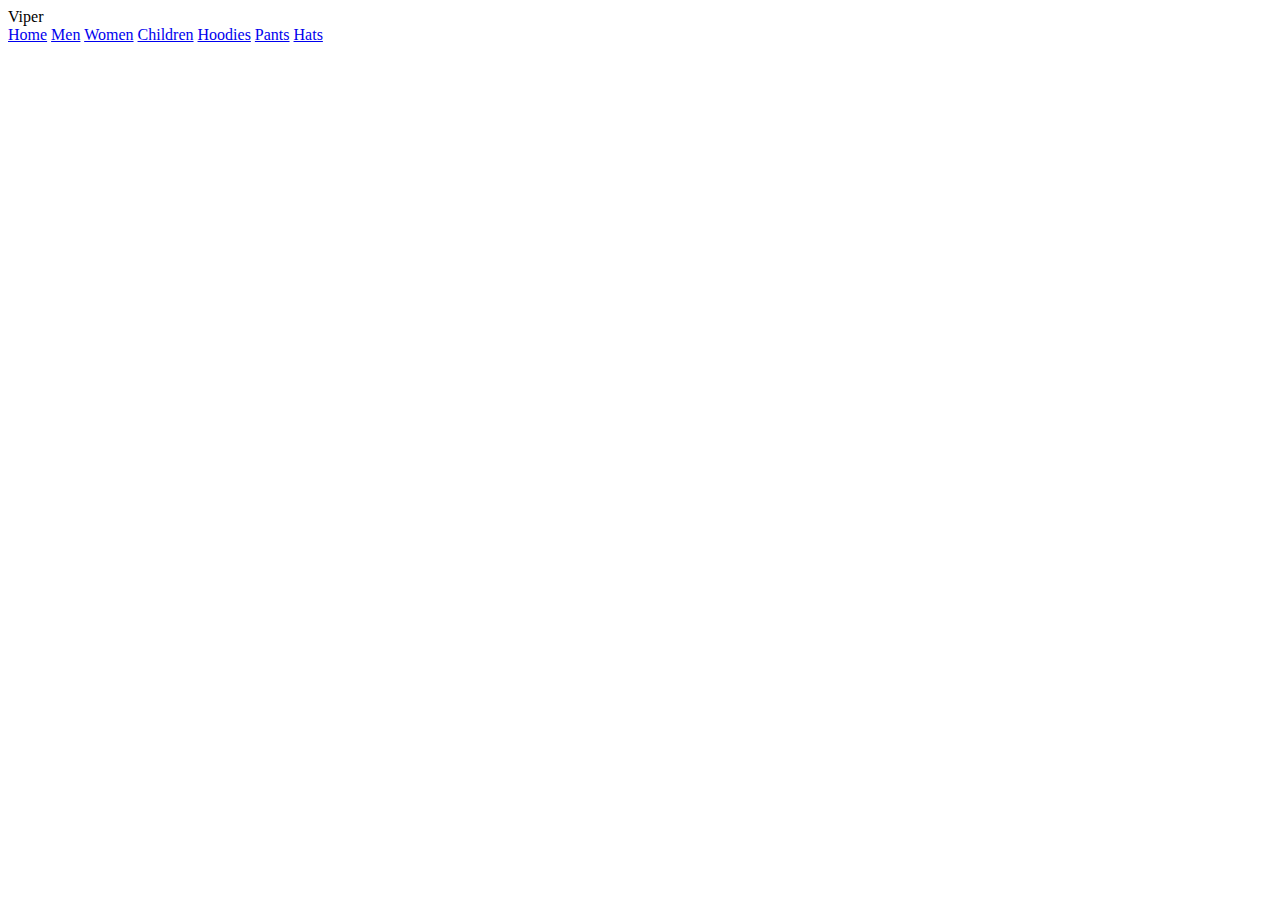
==== index.html @ 1d114987 "Create index.html" ====
<html>

<head>
  <script defer src="./script.js"></script>
  <meta charset="UTF-8">
  <meta name="viewport" content="width=device-width, initial-scale=1.0">
  <link rel="stylesheet" href="style.css">
  <title>Viper.Clothing Store </title>
</head>

<body>
  <div class="topnav">
    <div class="logo">Viper</div>
    <a class="activate" href="#home">Home</a>
    <a href="men.html">Men</a>
    <a href="women.html">Women</a>
    <a href="children.html">Children</a>
    <a href="hoodies.html">Hoodies</a>
    <a href="pants.html">Pants</a>
    <a href="hats.html">Hats</a>
    <div class="container">
      <div class="theme-switch">
        <div class= "switch"></div>
  
  
 
         
</body>

</html>
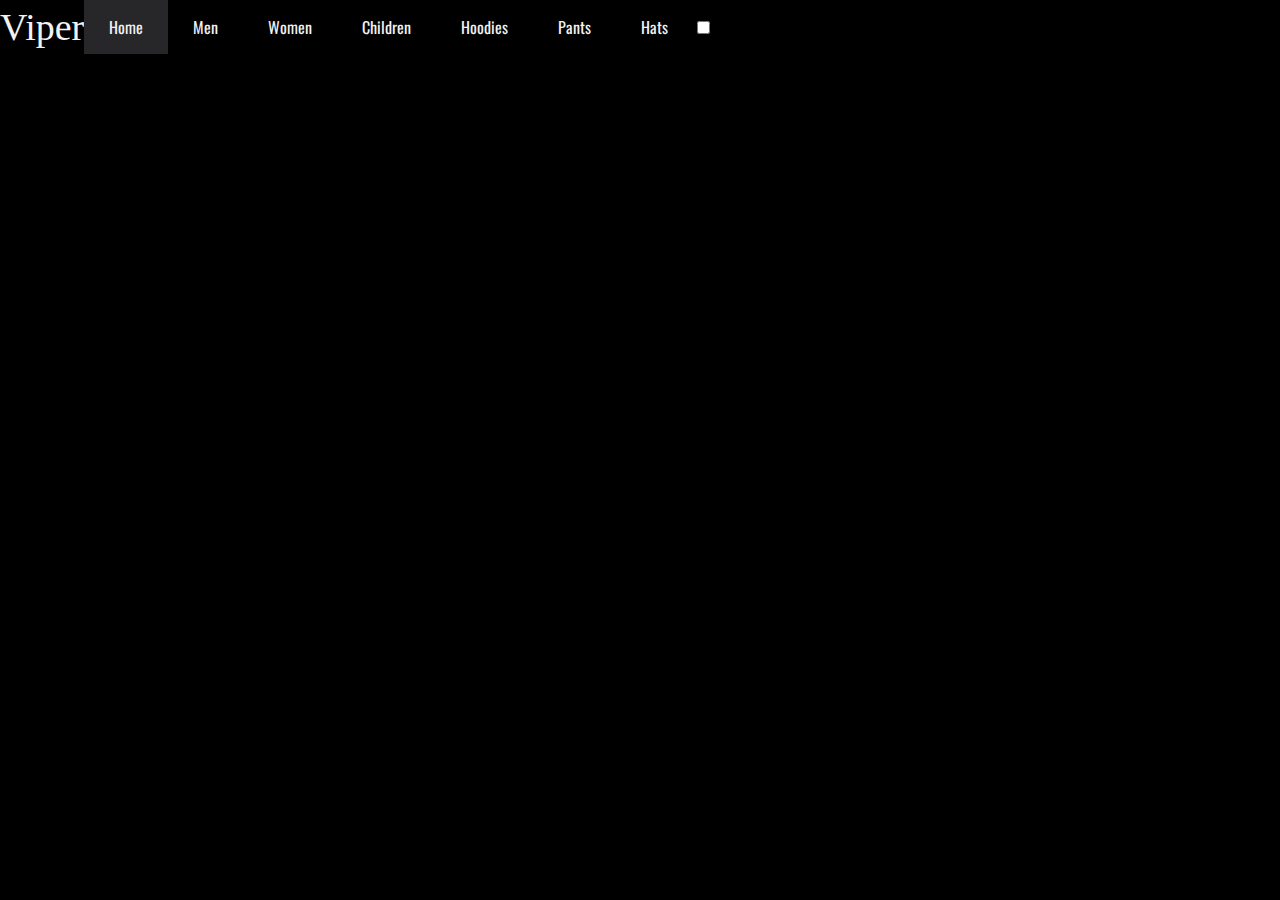
==== commit cc6bbc99: "Update index.html" ====
--- a/index.html
+++ b/index.html
@@ -18,13 +18,13 @@
     <a href="hoodies.html">Hoodies</a>
     <a href="pants.html">Pants</a>
     <a href="hats.html">Hats</a>
-    <div class="container">
-      <div class="theme-switch">
-        <div class= "switch"></div>
-  
-  
- 
-         
+    <div>
+      <input type="checkbox" class="checkbox" id="checkbox">
+      <label for="checkbox" class="checkbox-label">
+        <span class="ball"></span>
+      </label>
+    </div>
+   
 </body>
 
 </html>
--- a/style.css
+++ b/style.css
@@ -0,0 +1,51 @@
+@import url('https://fonts.googleapis.com/css?family=Oswald');
+
+body{
+  background: var(--background);
+  display: flex;
+  
+  margin: 0;
+  background-color: black;
+  font-family:'Oswald';
+}
+.theLightSide{
+  background-color: white;
+  color: black;
+}
+
+
+  .topnav {
+  position: fixed;
+  display: flex;
+  background-color: black;
+  overflow: hidden;
+  width: 100%;
+  align-items: center;
+  float: left;
+  color: #f2f2f2;
+  text-decoration: none;
+  font-size: 16px;
+  top: 0;
+}
+.topnav a {
+  float: left;
+  display: block;
+  color: #f2f2f2;
+  padding: 15px 25px;
+  text-decoration: none;
+  font-size: 16px;
+}
+
+a:hover {
+  background-color: #8E8C8F;
+  color: #ffffff;
+}
+
+.logo {
+  font-size: 38px;
+  font-family: ariel sans;
+}
+
+.topnav a.activate {
+  background-color: #272628;
+}
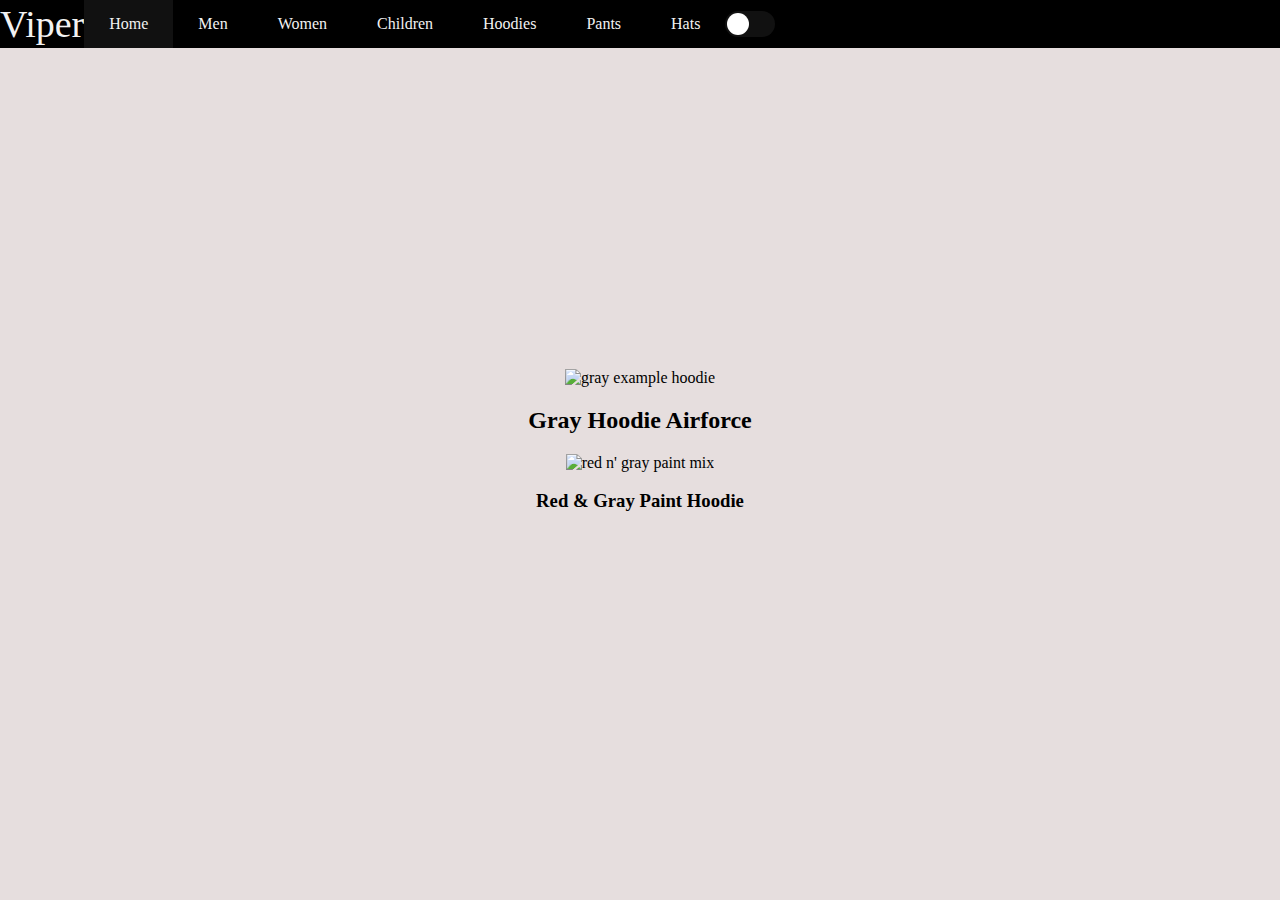
==== commit 6b650cf7: "Update index.html" ====
--- a/index.html
+++ b/index.html
@@ -24,7 +24,15 @@
         <span class="ball"></span>
       </label>
     </div>
-   
+  </div>
+  <div class="product images">
+    <div id="box1">
+      <img id="img1" src="https://www.air-force.com/media/catalog/product/cache/cf26d88f340d099e8645dec4084bc7a6/g/e/gem0707_804_front_grijs_1_1.jpg" alt="gray example hoodie">
+      <h2> Gray Hoodie Airforce</h2>
+    </div>
+    <img id="img2" src="https://i5.walmartimages.com/asr/c0054472-b5c3-46ae-8155-94c936f4ffe7.cc8d5c82a618c695893ab2faeb2c7743.jpeg?odnHeight=768&odnWidth=768&odnBg=FFFFFF" alt="red n' gray paint mix">
+    <h3> Red & Gray Paint Hoodie</h3>
+  </div>
 </body>
 
 </html>
--- a/style.css
+++ b/style.css
@@ -1,18 +1,93 @@
-@import url('https://fonts.googleapis.com/css?family=Oswald');
+:root {
+  --background: #000;
 
-body{
-  background: var(--background);
-  display: flex;
-  
-  margin: 0;
-  background-color: black;
-  font-family:'Oswald';
-}
-.theLightSide{
-  background-color: white;
-  color: black;
+  --highlight: #000000;
 }
 
+@import url("https://fonts.googleapis.com/css?family=Oswald");
+
+* {box-sizing: border-box;}
+
+* {box-sizing: border-box;}
+
+body {
+  background-color: #E6DEDE;
+  display: flex;
+  justify-content: center;
+  align-items: center;
+  flex-direction: column;
+  text-align: center;
+  min-height: 100vh;
+  margin: 0;
+  transition: background 0.2s linear;
+}
+
+body.dark {background-color: #000000;} /* #9b59b6 */
+
+body.dark h1, body.dark .support a {color: #fff;}
+
+.checkbox {
+  opacity: 0;
+  position: absolute;
+}
+
+.checkbox-label {
+  background-color: #111;
+  width: 50px;
+  height: 26px;
+  border-radius: 50px;
+  position: relative;
+  padding: 5px;
+  cursor: pointer;
+  display: flex;
+  justify-content: space-between;
+  align-items: center;
+}
+
+
+.checkbox-label .ball {
+  background-color: #fff;
+  width: 22px;
+  height: 22px;
+  position: absolute;
+  left: 2px;
+  top: 2px;
+  border-radius: 50%;
+  transition: transform 0.2s linear;
+}
+
+.checkbox:checked + .checkbox-label .ball {
+  transform: translateX(24px);
+}
+
+
+
+
+
+
+
+
+
+/*  Support me if you like it */
+.support {
+	position: absolute;
+	right: 20px;
+	bottom: 20px;
+}
+
+.support a {
+  color: #292c35;
+  font-size: 32px;
+  backface-visibility: hidden;
+  display: inline-block;
+  transition: transform 0.2s ease;
+}
+
+.support a:hover{
+  transform: scale(1.1);
+}
+   
+  
 
   .topnav {
   position: fixed;
@@ -47,5 +122,5 @@
 }
 
 .topnav a.activate {
-  background-color: #272628;
+  background-color: #111;
 }
